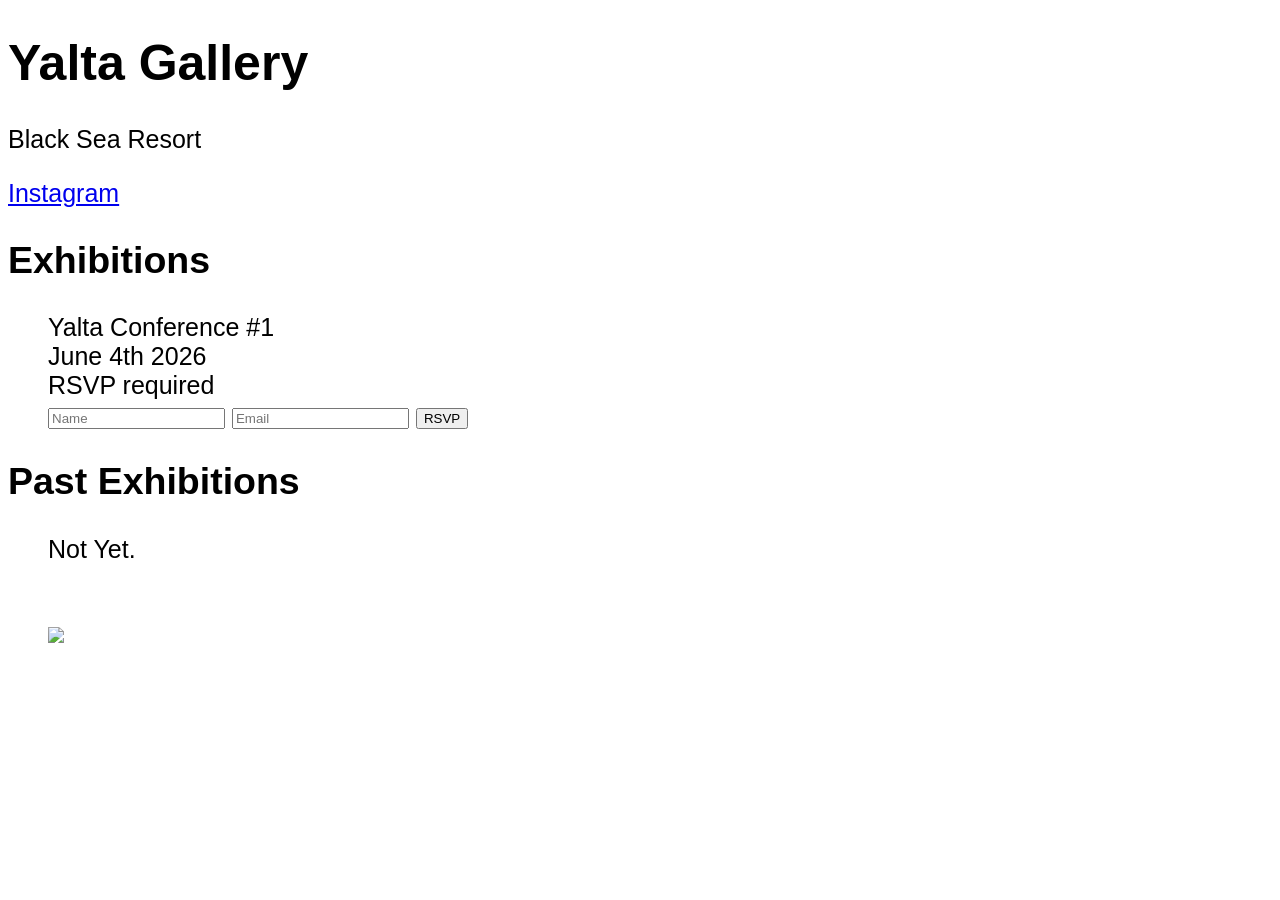
==== index.html @ b7bd8db4 "trying again" ====
<!-- 
Created     : 5/29/2026
Last Edited : 5/29/2026
index.html   : Contains index page for Yalta Gallery

TODO        : -


-->

<!DOCTYPE html>
<html>
    <header>
        <title>Yalta Gallery</title>
        <link rel="stylesheet" href="styles.css">
    </header>
    <body>
        
        <h1>Yalta Gallery</h1>
        <p>Black Sea Resort 
        <p>
        <a href="https://www.instagram.com/yaltagallery/">
        Instagram</a></p>
        
        <h2>Exhibitions</h2>
        <ul>
           Yalta Conference #1<br>
            June 4th 2026<br>
            RSVP required<br> 
        <form action="https://formsubmit.co/yaltagallery@icloud.com" method="POST"></form>
          <input type="text" name="name" placeholder="Name" required>
          <input type="email" name="email" placeholder="Email" required>
          <input type="hidden" name="_subject" value="RSVP to Yalta Conference #1">
          <input type="hidden" name="_captcha" value="false">
          <input type="hidden" name="_honey" style="display:none">
          <input type="hidden" name="_next" value="https://yaltagallery.art/index.html">
          <button type="submit">RSVP</button>
        </form>
        <!-- <a href="mailto:yaltagallery@icloud.com?subject=RSVP%20to%20Yalta%20Conference%20%231&body=Name:%20%0AEmail:%20"> -->
           
        <!-- </a>  -->
        </ul>
        <h2>Past Exhibitions</h2>
        <ul>
          <p>Not Yet.
        <h1><img src="https://d2w9rnfcy7mm78.cloudfront.net/19647338/original_67d09eb90a9764f12d99ddbab139a166.jpg?1672667863?bc=0">
          </ul>
    </body>
</html>




<!-- <html> -->
<!-- <meta name="darling affect website"
  <body>
<background-image:;> -->
---- styles.css ----
body {
    font-family: "Arial Narrow", "Arial", sans-serif;
    font-size: 25px;
}
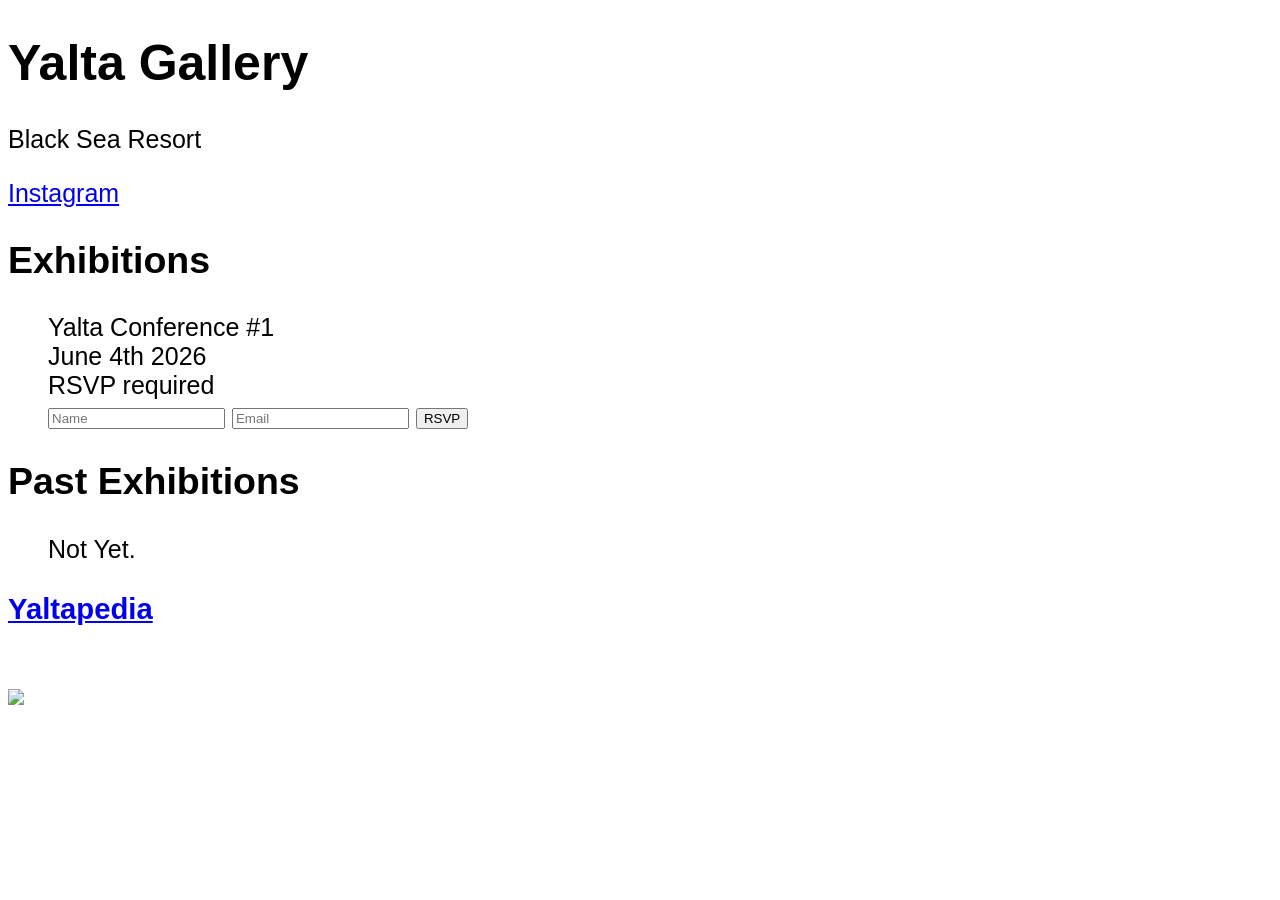
==== commit 92910083: "it thinks our email is spam" ====
--- a/index.html
+++ b/index.html
@@ -27,13 +27,13 @@
            Yalta Conference #1<br>
             June 4th 2026<br>
             RSVP required<br> 
-        <form action="https://formsubmit.co/yaltagallery@icloud.com" method="POST"></form>
+        <form action="https://formsubmit.co/darlingaffect@gmail.com" method="POST">
           <input type="text" name="name" placeholder="Name" required>
           <input type="email" name="email" placeholder="Email" required>
           <input type="hidden" name="_subject" value="RSVP to Yalta Conference #1">
           <input type="hidden" name="_captcha" value="false">
           <input type="hidden" name="_honey" style="display:none">
-          <input type="hidden" name="_next" value="https://yaltagallery.art/index.html">
+          <input type="hidden" name="_next" value="https://yaltagallery.art/submitform.html">
           <button type="submit">RSVP</button>
         </form>
         <!-- <a href="mailto:yaltagallery@icloud.com?subject=RSVP%20to%20Yalta%20Conference%20%231&body=Name:%20%0AEmail:%20"> -->
@@ -43,6 +43,8 @@
         <h2>Past Exhibitions</h2>
         <ul>
           <p>Not Yet.
+        </ul>
+        <a href="yaltapedia.html"><h3>Yaltapedia</h3></a>
         <h1><img src="https://d2w9rnfcy7mm78.cloudfront.net/19647338/original_67d09eb90a9764f12d99ddbab139a166.jpg?1672667863?bc=0">
           </ul>
     </body>
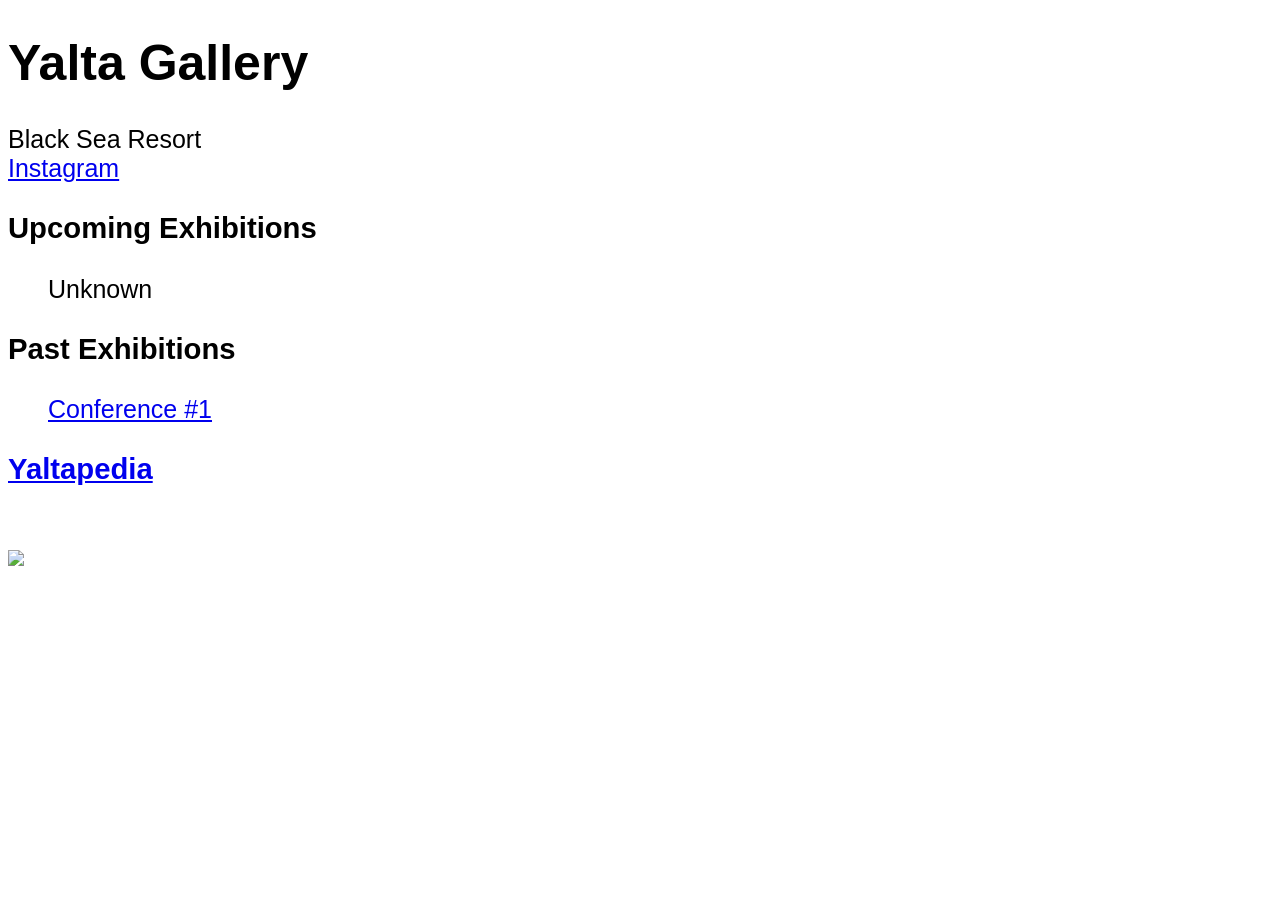
==== commit bc86cc24: "yaltapedia first demo and updating stuff after the show" ====
--- a/index.html
+++ b/index.html
@@ -17,17 +17,17 @@
     <body>
         
         <h1>Yalta Gallery</h1>
-        <p>Black Sea Resort 
-        <p>
+        <p>Black Sea Resort  <br>
         <a href="https://www.instagram.com/yaltagallery/">
         Instagram</a></p>
         
-        <h2>Exhibitions</h2>
+        <h3>Upcoming Exhibitions</h3>
         <ul>
-           Yalta Conference #1<br>
+          Unknown
+           <!-- Yalta Conference #1<br>
             June 4th 2026<br>
-            RSVP required<br> 
-        <form action="https://formsubmit.co/darlingaffect@gmail.com" method="POST">
+            RSVP required<br>  -->
+        <!-- <form action="https://formsubmit.co/c4a526499977016ae011ad62bfb12361" method="POST">
           <input type="text" name="name" placeholder="Name" required>
           <input type="email" name="email" placeholder="Email" required>
           <input type="hidden" name="_subject" value="RSVP to Yalta Conference #1">
@@ -35,14 +35,14 @@
           <input type="hidden" name="_honey" style="display:none">
           <input type="hidden" name="_next" value="https://yaltagallery.art/submitform.html">
           <button type="submit">RSVP</button>
-        </form>
+        </form> -->
         <!-- <a href="mailto:yaltagallery@icloud.com?subject=RSVP%20to%20Yalta%20Conference%20%231&body=Name:%20%0AEmail:%20"> -->
            
         <!-- </a>  -->
         </ul>
-        <h2>Past Exhibitions</h2>
+        <h3>Past Exhibitions</h3>
         <ul>
-          <p>Not Yet.
+          <a href="conference1.html"> Conference #1</a><br>
         </ul>
         <a href="yaltapedia.html"><h3>Yaltapedia</h3></a>
         <h1><img src="https://d2w9rnfcy7mm78.cloudfront.net/19647338/original_67d09eb90a9764f12d99ddbab139a166.jpg?1672667863?bc=0">
--- a/styles.css
+++ b/styles.css
@@ -1,4 +1,18 @@
 body {
     font-family: "Arial Narrow", "Arial", sans-serif;
     font-size: 25px;
+}
+
+.yaltapedia {
+    display: flex;
+    justify-content: center;
+    align-items: center;
+    flex-direction: column;
+    min-height: 100vh;        /* Makes the container fill the full screen height */
+}
+
+.yaltapedia-description {
+    margin-top: 20px;
+    width: 30%;
+    /* text-align: justify;    Aligns text to both the left and right edges */
 }
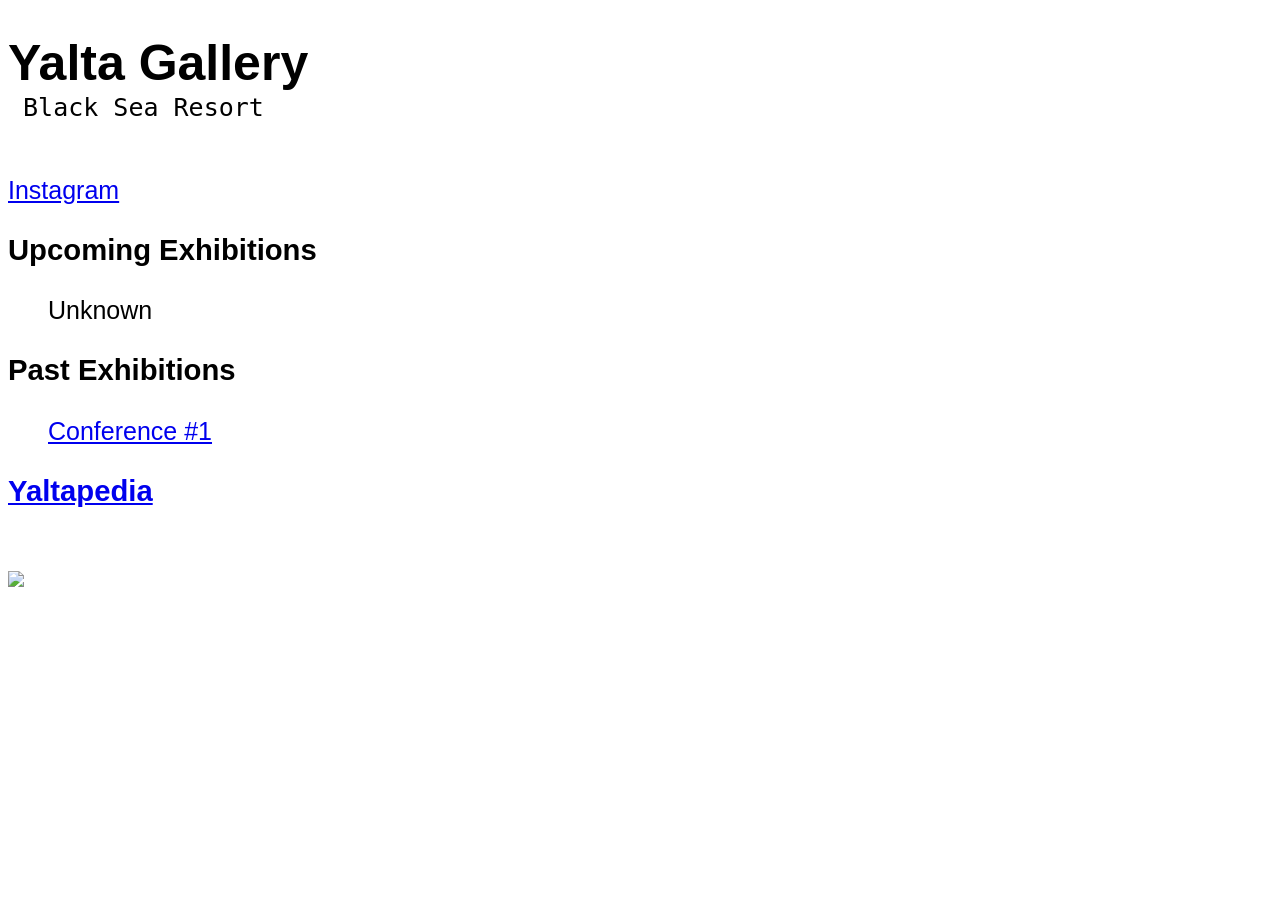
==== commit 506142a0: "title" ====
--- a/index.html
+++ b/index.html
@@ -17,8 +17,8 @@
     <body>
         
         <h1>Yalta Gallery</h1>
-        <p>Black Sea Resort  <br>
-        <a href="https://www.instagram.com/yaltagallery/">
+        <pre> Black Sea Resort</pre>  
+        <a href="https://www.instagram.com/yaltagallery/"><br>
         Instagram</a></p>
         
         <h3>Upcoming Exhibitions</h3>
--- a/styles.css
+++ b/styles.css
@@ -1,6 +1,11 @@
 body {
     font-family: "Arial Narrow", "Arial", sans-serif;
     font-size: 25px;
+}
+
+h1 {
+    padding-bottom: 0px;
+    margin-bottom: -24px;
 }
 
 .yaltapedia {
